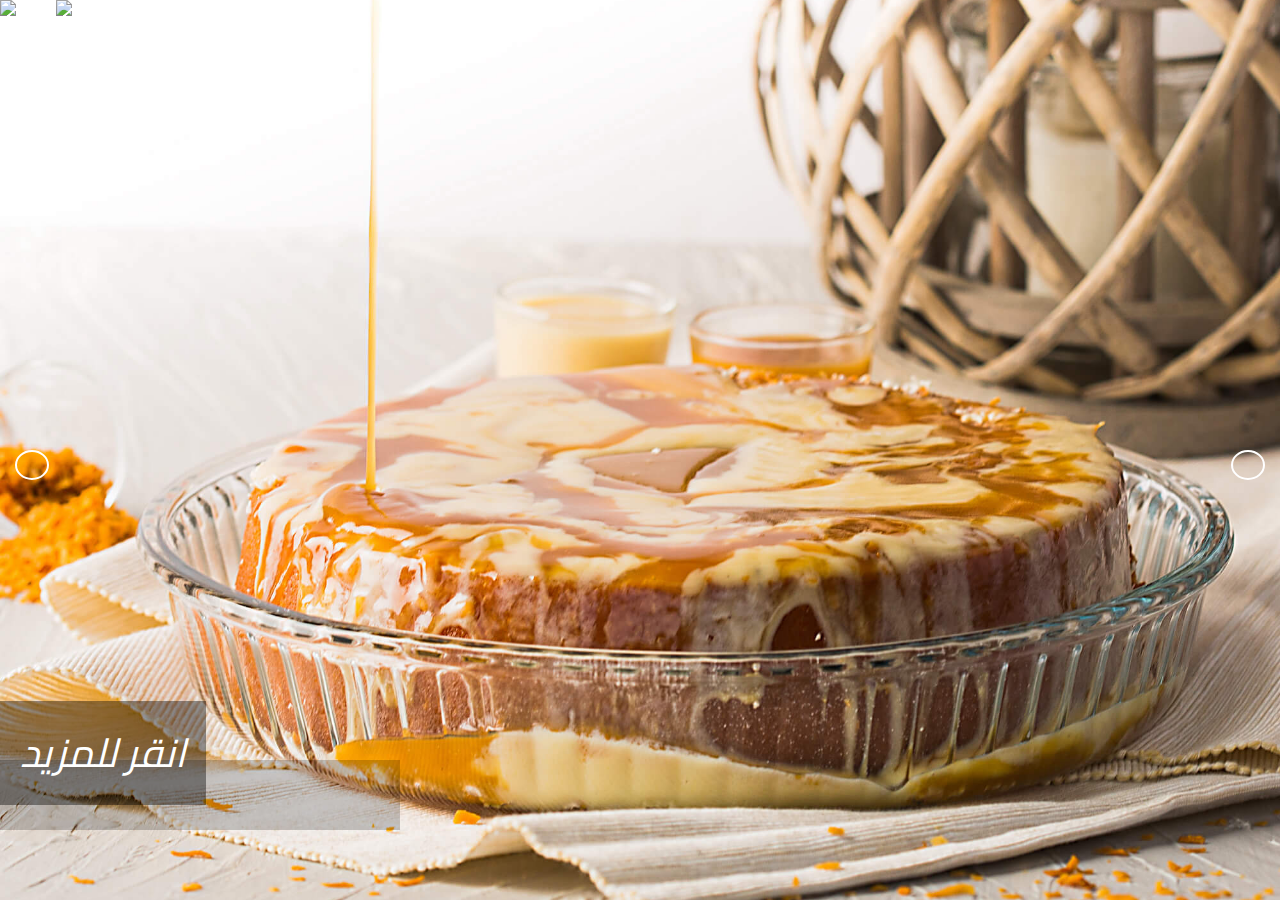
==== index.html @ ccea4e50 "Update index.html" ====
<!DOCTYPE html>
<html lang="en">
<head>
  <meta charset="UTF-8">
  <meta name="viewport" content="width=device-width, initial-scale=1.0">
  <meta http-equiv="X-UA-Compatible" content="ie=edge">
  <title>Muh - The House of Pudd</title>
  <link rel="stylesheet" href="https://use.fontawesome.com/releases/v5.8.1/css/all.css" integrity="sha384-50oBUHEmvpQ+1lW4y57PTFmhCaXp0ML5d60M1M7uH2+nqUivzIebhndOJK28anvf" crossorigin="anonymous">
  <link rel="stylesheet" href="style.css">

</head>
<body>
  <div class="slider">
    <a class="test2" href="https://instagram.com/muh.ksa?igshid=qowpxgbo294y"><i class="fab fa-instagram test" style="font-size: 40px; display: inline" > انقر للمزيد </i></a>
    <img src="images/logo.jpg" alt="order" style="height:100px; width: auto;" class=" nomobile tobottom">
    <img src="images/ordernow.jpg" alt="order" style="height:100px; width: auto; right: 0;" class="ordernow2 nomobile tobottom">
    <div class="slide current">
      <img src="images/logo.jp2" alt="order" style="height:100px; width: auto;" class=" nodesktop">
  
      <img src="images/ordernow.jp2" alt="order" style="height:100px; width: auto; " class="ordernow2 nodesktop">


      <div class="content">

      </div>
    </div>
    <div class="slide">
       <img src="images/logo.jp2" alt="order" style="height:100px; width: auto;" class=" nodesktop">
      
      <img src="images/ordernow.jp2" alt="order" style="height:100px; width: auto; " class="ordernow2 nodesktop">
      

      <div class="content">

      </div>
    </div>
    <div class="slide">
       <img src="images/logo.jp2" alt="order" style="height:100px; width: auto;" class=" nodesktop">
      
      <img src="images/ordernow.jp2" alt="order" style="height:100px; width: auto; " class="ordernow2 nodesktop">
      

      <div class="content">

      </div>
    </div>
    <div class="slide">
       <img src="images/logo.jp2" alt="order" style="height:100px; width: auto;" class=" nodesktop">
      
      <img src="images/ordernow.jp2" alt="order" style="height:100px; width: auto; " class="ordernow2 nodesktop">
      

      <div class="content">

      </div>
    </div>

    </div>
  </div>
  <div class="buttons">
    <button id="prev"><i class="fas fa-arrow-left"></i></button>
    <button id="next"><i class="fas fa-arrow-right"></i></button>
  </div>

  <script src="main.js"></script>
</body>
</html>
---- style.css ----
@import url('https://fonts.googleapis.com/css?family=Cairo');

* {
  box-sizing: border-box;
  margin: 0;
  padding: 0;
}


body {
  font-family: 'Cairo', sans-serif;
  background: #333;
  color: #fff;
  line-height: 1.6;
}

.slider {
  position: relative;
  overflow: hidden;
  height: 100vh;
  width: 100vw;
}

.slide {
  position: absolute;
  top: 0;
  left: 0;
  width: 100%;
  height: 100%;
  opacity: 0;
  transition: opacity 0.4s ease-in-out;
  z-index: -1;
}

.slide.current {
  opacity: 1;
}
.test{
  position: absolute;
  bottom: 0;
  margin-bottom: 95px!important;
padding: 20px;
  background-color: rgba(0, 0, 0, 0.4); 
}
.test2{
  text-decoration: 0px; 
  color: inherit;
}
a:hover{
  color: black;
}

.slide .content {
  position: absolute;
  bottom: 70px;
  left: -600px;
  opacity: 0;
  width: 400px;
  background-color: rgba(0, 0, 0, 0.2);
  color: #333;
  padding: 35px;
}
.button1{
  display: inline; 
  border: 5px;
  padding: 2px;
  -webkit-appearance: button;
  -moz-appearance: button;
  appearance: button;
  background-color: black;
  border-radius: 20px;
  text-decoration: none;
  color: initial;

}
.slide .content h1 {
  margin-bottom: 10px;
}

.slide.current .content {
  opacity: 1;
  transform: translateX(600px);
  transition: all 0.7s ease-in-out 0.3s;
}

.buttons button#next {
  position: absolute;
  top: 50%;
  right: 15px;
}

.buttons button#prev {
  position: absolute;
  top: 50%;
  left: 15px;
}

.buttons button {
  border: 2px solid #fff;
  background-color: transparent;
  color: #fff;
  cursor: pointer;
  padding: 13px 15px;
  border-radius: 50%;
  outline: none;
}

.buttons button:hover {
  background-color: #fff;
  color: #333;
}
.linka{
  /* float: right; */
  font-size: 25px;
  color: black;
  text-decoration: none;
}
@media(min-width: 1000px) {
  .linka{
    padding-top:30px;
  }
}

@media(max-width: 500px) {
  .slide .content {
    bottom: -300px;
    left: 0;
    width: 100%;
  }
  .ordernow2{
    float: right;
  }
  .linka{
    padding-top:30px;
  }

  .slide.current .content {
    transform: translateY(-300px);
  }
}


/* Background images */
.slide:first-child {
  background: url('images/order2.jpg') no-repeat center center/cover;
}

.slide:nth-child(2) {
  background: url('images/order3.jpg') no-repeat center center/cover;
}

.slide:nth-child(3) {
  background: url('./images/order4.jpg') no-repeat center center/cover;
}

.slide:nth-child(4) {
  background: url('./images/order5.jpg') no-repeat center center/cover;
}
.slide:nth-child(5) {
  background: url('./images/order6.jpg') no-repeat center center/cover;
}
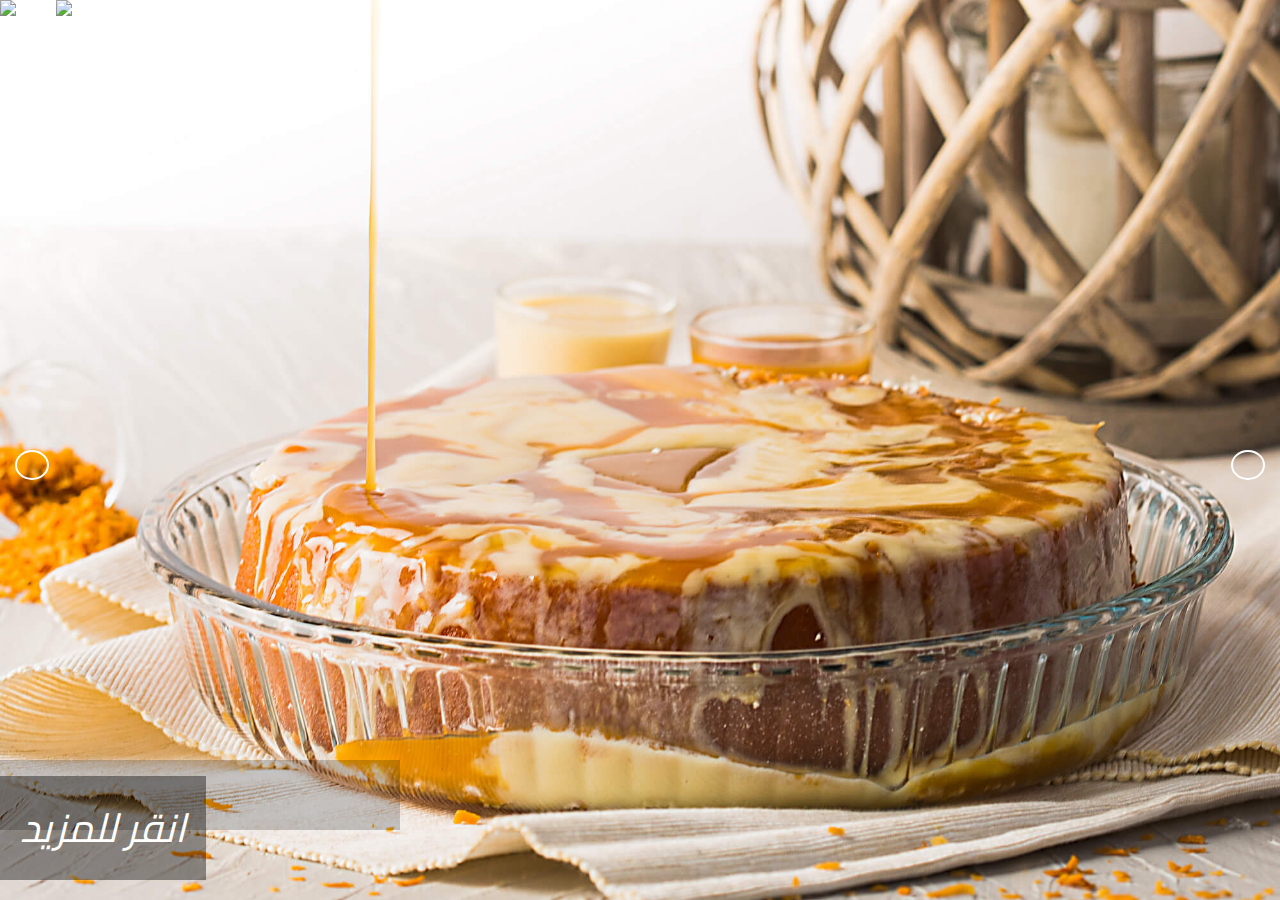
==== commit 6aa93660: "Update index.html" ====
--- a/index.html
+++ b/index.html
@@ -3,10 +3,22 @@
 <head>
   <meta charset="UTF-8">
   <meta name="viewport" content="width=device-width, initial-scale=1.0">
+  
+  <!-- Global site tag (gtag.js) - Google Analytics -->
+<script async src="https://www.googletagmanager.com/gtag/js?id=G-096MX46E7Z"></script>
+<script>
+  window.dataLayer = window.dataLayer || [];
+  function gtag(){dataLayer.push(arguments);}
+  gtag('js', new Date());
+
+  gtag('config', 'G-096MX46E7Z');
+</script>
+  
   <meta http-equiv="X-UA-Compatible" content="ie=edge">
   <title>Muh - The House of Pudd</title>
   <link rel="stylesheet" href="https://use.fontawesome.com/releases/v5.8.1/css/all.css" integrity="sha384-50oBUHEmvpQ+1lW4y57PTFmhCaXp0ML5d60M1M7uH2+nqUivzIebhndOJK28anvf" crossorigin="anonymous">
   <link rel="stylesheet" href="style.css">
+  
 
 </head>
 <body>
@@ -51,6 +63,7 @@
       
 
       <div class="content">
+        
 
       </div>
     </div>
--- a/style.css
+++ b/style.css
@@ -9,9 +9,10 @@
 
 body {
   font-family: 'Cairo', sans-serif;
-  background: #333;
+  background: white;
   color: #fff;
   line-height: 1.6;
+  
 }
 
 .slider {
@@ -38,7 +39,7 @@
 .test{
   position: absolute;
   bottom: 0;
-  margin-bottom: 95px!important;
+  margin-bottom: 20px;
 padding: 20px;
   background-color: rgba(0, 0, 0, 0.4); 
 }
@@ -123,9 +124,9 @@
 
 @media(max-width: 500px) {
   .slide .content {
-    bottom: -300px;
+    bottom: -390px;
     left: 0;
-    width: 100%;
+    width: 54%; 
   }
   .ordernow2{
     float: right;
@@ -137,19 +138,46 @@
   .slide.current .content {
     transform: translateY(-300px);
   }
-}
-
-
-/* Background images */
-.slide:first-child {
+  .test{
+    margin-bottom: 200px;
+  }
+  .slide {
+
+    width: 100%;
+    height: 60%;
+
+
+  }
+  
+.tobottom{
+  position: absolute;
+  bottom: 0;
+  margin-bottom:90px;
+}
+}
+@media screen and (min-width: 1000px) {
+ .nomobile {
+    display: none !important;
+    position: absolute;
+    bottom: 0;
+ }
+
+}
+@media screen and (max-width: 800px) {
+
+ .nodesktop {
+    display: none !important;
+
+ }
+ /* .slide:nth-child(6) {
   background: url('images/order2.jpg') no-repeat center center/cover;
 }
 
-.slide:nth-child(2) {
+.slide:nth-child(7) {
   background: url('images/order3.jpg') no-repeat center center/cover;
 }
 
-.slide:nth-child(3) {
+.slide:nth-child(8) {
   background: url('./images/order4.jpg') no-repeat center center/cover;
 }
 
@@ -158,7 +186,31 @@
 }
 .slide:nth-child(5) {
   background: url('./images/order6.jpg') no-repeat center center/cover;
-}
-
-
-
+} */
+
+
+}
+
+
+/* Background images */
+.slide:nth-child(6) {
+  background: url('images/order2.jpg') no-repeat center center/cover;
+}
+
+.slide:nth-child(7) {
+  background: url('images/order3.jpg') no-repeat center center/cover;
+}
+
+.slide:nth-child(8) {
+  background: url('./images/order4.jpg') no-repeat center center/cover;
+}
+
+.slide:nth-child(4) {
+  background: url('./images/order5.jpg') no-repeat center center/cover;
+}
+.slide:nth-child(5) {
+  background: url('./images/order6.jpg') no-repeat center center/cover;
+}
+
+
+
